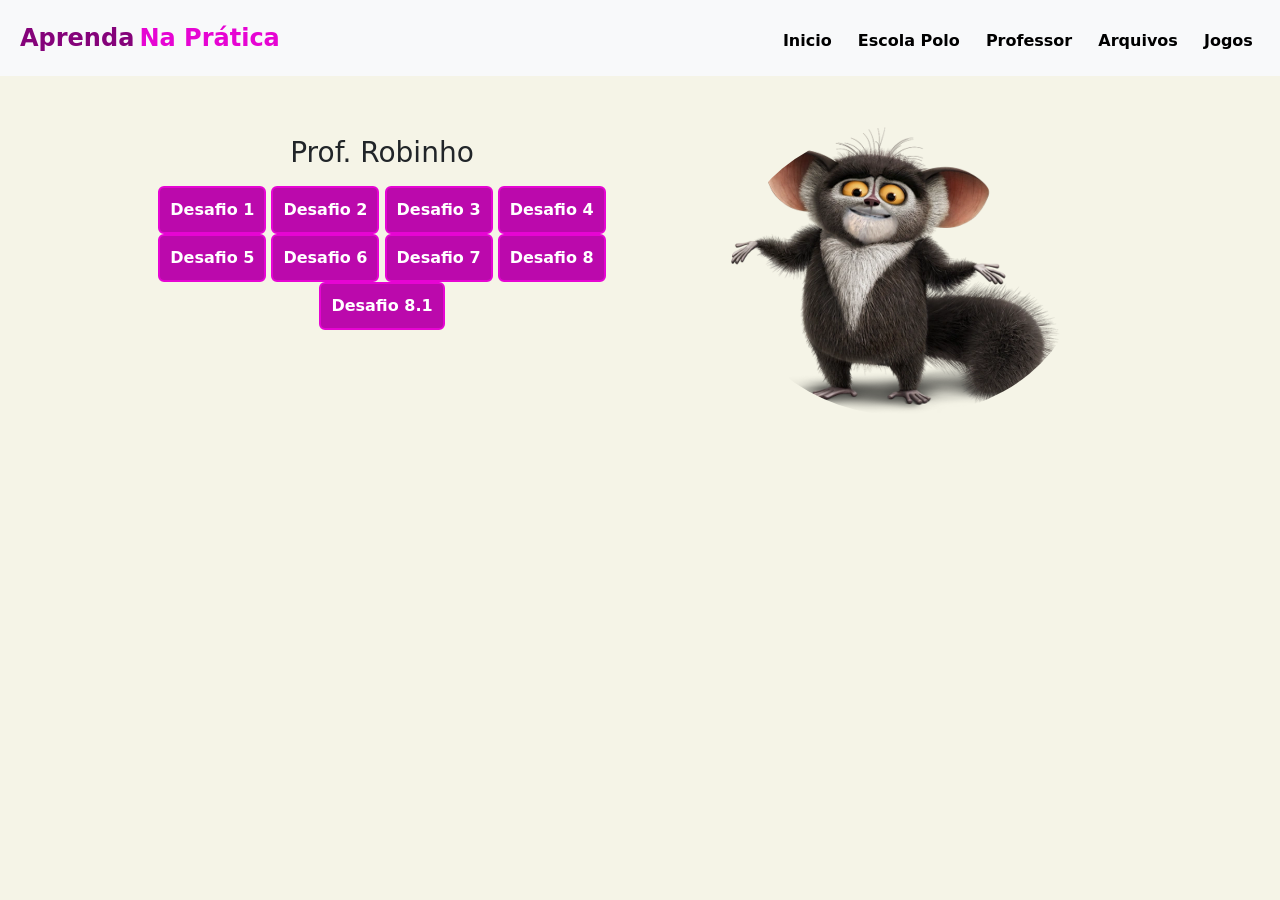
==== index.html @ 91e0b417 "Add files via upload" ====
<!DOCTYPE html>
<html lang="Pt-Br">

<head>
    <meta charset="UTF-8">
    <meta name="viewport" content="width=device-width, initial-scale=1.0">
    <title>Aula de Front-End</title>

    <link href="https://cdn.jsdelivr.net/npm/bootstrap@5.3.3/dist/css/bootstrap.min.css" rel="stylesheet"
        integrity="sha384-QWTKZyjpPEjISv5WaRU9OFeRpok6YctnYmDr5pNlyT2bRjXh0JMhjY6hW+ALEwIH" crossorigin="anonymous">
    <script src="https://cdn.jsdelivr.net/npm/bootstrap@5.3.3/dist/js/bootstrap.bundle.min.js"
        integrity="sha384-YvpcrYf0tY3lHB60NNkmXc5s9fDVZLESaAA55NDzOxhy9GkcIdslK1eN7N6jIeHz"
        crossorigin="anonymous"></script>

    <link rel="stylesheet" href="style5.css">

</head>

<body>

    <header class="bg-light header">
        <section>
            <span class="span-1">Aprenda</span>
            <span class="span-2">Na Prática</span>
            
            <section class="links">
                <a href="index.html">Inicio</a>
                <a href="Polo.html">Escola Polo</a>
                <a href="Professor.html">Professor</a>
                <a href="Arquivos.html">Arquivos</a>
                <a href="Exemplos.html">Jogos</a>
            </section>
        </section>
    </header>

    <main>
        <! USANDO bootstrap>
            <div class="container text-center">
                <div class="row">

                    <div class="col">
                        <section class="secao-1">
                            <h3>Prof. Robinho</h3>
                            <p></p>
                                <a href="desafio 1.html" class="btn btn-info link-a-1">Desafio 1</a>
                                <a href="desafio 2.html" class="btn btn-info link-a-1">Desafio 2</a>
                                <a href="desafio 3.html" class="btn btn-info link-a-1">Desafio 3</a>
                                <a href="desafio 4.html" class="btn btn-info link-a-1">Desafio 4</a>
                                <a href="desafio 5.html" class="btn btn-info link-a-1">Desafio 5</a>
                                <a href="desafio 6.html" class="btn btn-info link-a-1">Desafio 6</a>
                                <a href="for.html" class="btn btn-info link-a-1">Desafio 7</a>
                                <a href="while.html" class="btn btn-info link-a-1">Desafio 8</a>
                                <a href="while copy.html" class="btn btn-info link-a-1">Desafio 8.1</a>
                        </section>
                    </div>

                    <div class="col">
                        <section class="secao-2">
                            <div class="img">
                                <img src="morris.webp" alt="">
                            </div>
                        </section>
                    </div>

                    <div class="col">
                        <section class="secao-3">
                            <p>
                               
                            </p>
                            <img class="img-col" src="www.webp" alt="">
                        </section>
                    </div>

                    <div class="col">
                        <section class="secao-4">
                            <p>
                            </p>
                            <img class="img-col" src="tela.png" alt="">
                        </section>
                    </div>

                </div>
            </div>

    </main>

</body>

</html>
---- style5.css ----
body{
    background-color: rgb(245, 244, 231);
}

.header{
    padding: 20px;
}

.links{
    display: inline;
    margin-left: 480px;
}

.botoes{
    display: inline;
    margin-left: 480px;
}

.links a{
    margin-left: 15px;
    text-decoration: none;
    font-weight: bold;
    color: black;
    padding: 3px;
}

.links a:hover{
    color: #e605d3;
    border-top: 2px solid #e605d3;
    border-bottom: 2px solid #e605d3;
}

.link-a-1{
    background-color: #bb09ac;
    border: #e605d3 solid 2px;
    color: white;
    font-weight: bold;
    padding: 10px;
}

.link-a-2{
    background-color: transparent;
    border: #e605d3 solid 2px;
    font-weight: bold;
    padding: 5px;
}


.span-1, .span-2{
    font-weight: bold;
    font-size: x-large;
}

.span-1{
    color:#85037a ;
}

.span-2{
    color: #e605d3;
}

.secao-1{
    width: 500px;
    margin-left: 50px;
    margin-top: 50px;
    padding: 10px;
}

.secao-2{
    width: 500px;
    margin-top:50px ;
    margin-bottom: 100px;
}

.secao-3{
    width: 500px;
    margin-left: 50px;
    margin-top: 50px;
}

.secao-4{
    width: 500px;
    margin-left: 50px;
    margin-top: 50px;
}

.secao-1 h1{
    font-weight: bold;
}

.secao-1 h2{
    font-weight: lighter;
    color: #e605d3;
}

img{
    width: 400px;
    margin: 0 auto;
}
.img img{
    width: 70%;
    border-radius: 100%;
}

.img-col{
    width: 20%;
    border-radius: 100%;
}

h2{
    padding: 10px;
}

h1{
    text-align: center;
    padding: 15px;
}

.campobox{
    width: 33%;
}

.tabela{
    padding: 20px;
}

button{
    padding: 20px;
    margin-left: 40px;
}
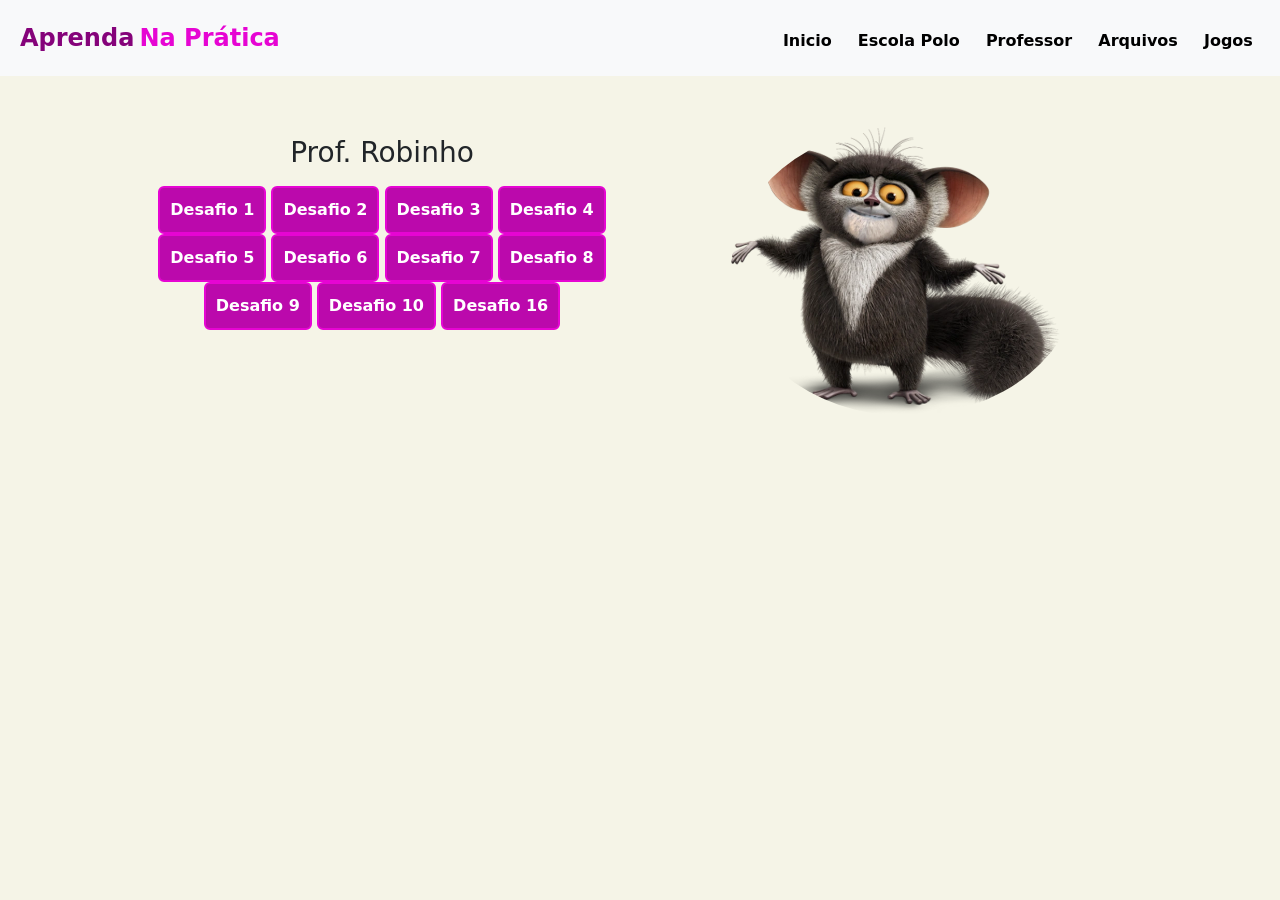
==== commit 2c7690ea: "Add files via upload" ====
--- a/index.html
+++ b/index.html
@@ -24,7 +24,7 @@
             <span class="span-2">Na Prática</span>
             
             <section class="links">
-                <a href="index.html">Inicio</a>
+                <a href="https://viniciusotavio23.github.io/teste/index.html">Inicio</a>
                 <a href="Polo.html">Escola Polo</a>
                 <a href="Professor.html">Professor</a>
                 <a href="Arquivos.html">Arquivos</a>
@@ -48,9 +48,11 @@
                                 <a href="desafio 4.html" class="btn btn-info link-a-1">Desafio 4</a>
                                 <a href="desafio 5.html" class="btn btn-info link-a-1">Desafio 5</a>
                                 <a href="desafio 6.html" class="btn btn-info link-a-1">Desafio 6</a>
-                                <a href="for.html" class="btn btn-info link-a-1">Desafio 7</a>
-                                <a href="while.html" class="btn btn-info link-a-1">Desafio 8</a>
-                                <a href="while copy.html" class="btn btn-info link-a-1">Desafio 8.1</a>
+                                <a href="desafio 7.html" class="btn btn-info link-a-1">Desafio 7</a>
+                                <a href="desafio 8.html" class="btn btn-info link-a-1">Desafio 8</a>
+                                <a href="desafio 9.html" class="btn btn-info link-a-1">Desafio 9</a>
+                                <a href="desafio 10.html" class="btn btn-info link-a-1">Desafio 10</a>
+                                <a href="Desafio16.html" class="btn btn-info link-a-1">Desafio 16</a>
                         </section>
                     </div>
 
@@ -86,4 +88,4 @@
 
 </body>
 
-</html>+</html>
